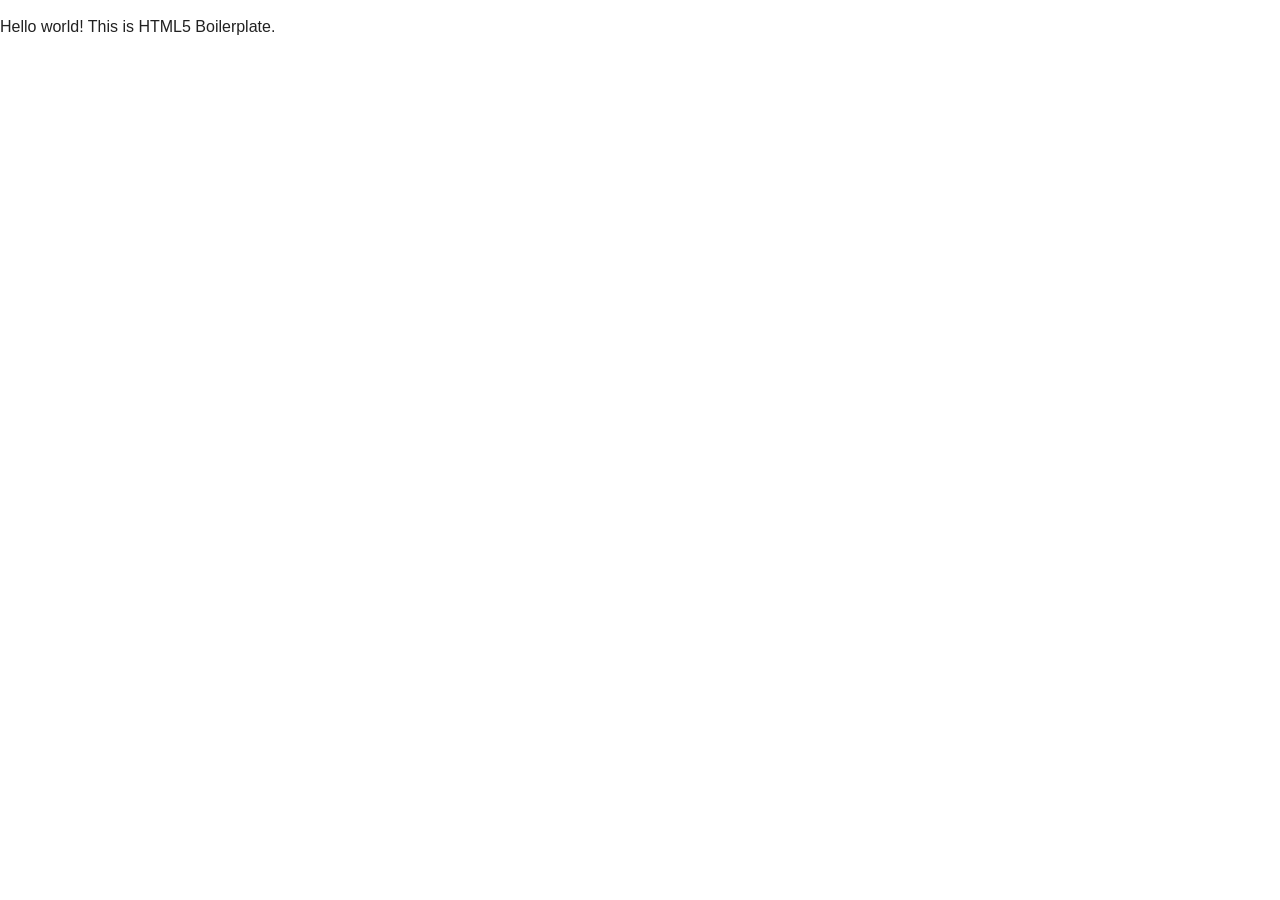
==== index.html @ 296d2efc "Initial commit" ====
<!doctype html>
<html class="no-js" lang="">
    <head>
        <meta charset="utf-8">
        <meta http-equiv="x-ua-compatible" content="ie=edge">
        <title></title>
        <meta name="description" content="">
        <meta name="viewport" content="width=device-width, initial-scale=1">

        <link rel="apple-touch-icon" href="apple-touch-icon.png">
        <!-- Place favicon.ico in the root directory -->
        <link rel="stylesheet" href="css/normalize.css">
        <link rel="stylesheet" href="css/main.css">
        <script src="js/vendor/modernizr-2.8.3.min.js"></script>
    </head>
    <body>
        <!--[if lt IE 8]>
            <p class="browserupgrade">You are using an <strong>outdated</strong> browser. Please <a href="http://browsehappy.com/">upgrade your browser</a> to improve your experience.</p>
        <![endif]-->

        <!-- Add your site or application content here -->
        <p>Hello world! This is HTML5 Boilerplate.</p>

        <script src="https://code.jquery.com/jquery-1.12.0.min.js"></script>
        <script>window.jQuery || document.write('<script src="js/vendor/jquery-1.12.0.min.js"><\/script>')</script>
        <script src="js/plugins.js"></script>
        <script src="js/main.js"></script>

        <!-- Google Analytics: change UA-XXXXX-X to be your site's ID. -->
        <script>
            (function(b,o,i,l,e,r){b.GoogleAnalyticsObject=l;b[l]||(b[l]=
            function(){(b[l].q=b[l].q||[]).push(arguments)});b[l].l=+new Date;
            e=o.createElement(i);r=o.getElementsByTagName(i)[0];
            e.src='https://www.google-analytics.com/analytics.js';
            r.parentNode.insertBefore(e,r)}(window,document,'script','ga'));
            ga('create','UA-XXXXX-X','auto');ga('send','pageview');
        </script>
    </body>
</html>
---- css/main.css ----
/*! HTML5 Boilerplate v5.3.0 | MIT License | https://html5boilerplate.com/ */

/*
 * What follows is the result of much research on cross-browser styling.
 * Credit left inline and big thanks to Nicolas Gallagher, Jonathan Neal,
 * Kroc Camen, and the H5BP dev community and team.
 */

/* ==========================================================================
   Base styles: opinionated defaults
   ========================================================================== */

html {
    color: #222;
    font-size: 1em;
    line-height: 1.4;
}

/*
 * Remove text-shadow in selection highlight:
 * https://twitter.com/miketaylr/status/12228805301
 *
 * These selection rule sets have to be separate.
 * Customize the background color to match your design.
 */

::-moz-selection {
    background: #b3d4fc;
    text-shadow: none;
}

::selection {
    background: #b3d4fc;
    text-shadow: none;
}

/*
 * A better looking default horizontal rule
 */

hr {
    display: block;
    height: 1px;
    border: 0;
    border-top: 1px solid #ccc;
    margin: 1em 0;
    padding: 0;
}

/*
 * Remove the gap between audio, canvas, iframes,
 * images, videos and the bottom of their containers:
 * https://github.com/h5bp/html5-boilerplate/issues/440
 */

audio,
canvas,
iframe,
img,
svg,
video {
    vertical-align: middle;
}

/*
 * Remove default fieldset styles.
 */

fieldset {
    border: 0;
    margin: 0;
    padding: 0;
}

/*
 * Allow only vertical resizing of textareas.
 */

textarea {
    resize: vertical;
}

/* ==========================================================================
   Browser Upgrade Prompt
   ========================================================================== */

.browserupgrade {
    margin: 0.2em 0;
    background: #ccc;
    color: #000;
    padding: 0.2em 0;
}

/* ==========================================================================
   Author's custom styles
   ========================================================================== */
/*** GENERAL LAYOUT ****/
html {
    box-sizing: border-box;
}
*, *:before, *:after {
    box-sizing: inherit;
}
#wrapper {
    position: relative;
    display: flex;
    flex-direction: column;
}
#page {
    min-height: calc(100vh - 50px);
    display: flex;
    flex-direction: column;
    flex: 1;
}
#page-header {

}
#page-footer {

}

#page-body {
    flex: 1;
}

/******* MENU *******/
/*Strip the ul of padding and list styling*/
nav {
    display: -webkit-box;  /* OLD - iOS 6-, Safari 3.1-6, BB7 */
    display: -ms-flexbox;  /* IE 10 */
    display: -webkit-flex; /*  Safari 6.1+. iOS 7.1+, BB10 */
    display: flex;         /* W3C Spec - Firefox, Chrome, Opera */
    justify-content: center;
    min-height: 50px;
}
ul {
    list-style-type:none;
    margin:0;
    padding:0;
    position: absolute;
    display: -webkit-box;  /* OLD - iOS 6-, Safari 3.1-6, BB7 */
    display: -ms-flexbox;  /* IE 10 */
    display: -webkit-flex; /*  Safari 6.1+. iOS 7.1+, BB10 */
    display: flex;         /* W3C Spec - Firefox, Chrome, Opera */
    z-index: 1000;
}

/*Create a horizontal list with spacing*/
li {
    /*     display:inline-block;*/

    margin-right: 1px;
}

/*Style for menu links*/
li a {
    display:block;
    min-width:140px;
    height: 50px;
    text-align: center;
    line-height: 50px;
    font-family: "Helvetica Neue", Helvetica, Arial, sans-serif;
    color: #fff;
    background: #2f3036;
    text-decoration: none;
}

/*Hover state for top level links*/
li:hover a {
    background: #19c589;
}

/*Style for dropdown links*/
li:hover ul a {
    background: #f3f3f3;
    color: #2f3036;
    height: 40px;
    line-height: 40px;
}

/*Hover state for dropdown links*/
li:hover ul a:hover {
    background: #19c589;
    color: #fff;
}

/*Hide dropdown links until they are needed*/
li ul {
    display: none;
}

/*Make dropdown links vertical*/
li ul li {
    display: block;
    /* float: none;*/
}

/*Prevent text wrapping*/
li ul li a {
    width: auto;
    min-width: 100px;
    padding: 0 20px;
}

/*Display the dropdown on hover*/
ul li a:hover + .submenu, .submenu:hover {
    display: block;
}

/*Style 'show menu' label button and hide it by default*/
.show-menu {
    font-family: "Helvetica Neue", Helvetica, Arial, sans-serif;
    text-decoration: none;
    color: #fff;
    background: #19c589;
    text-align: center;
    padding: 10px 0;
    display: none;
}

/*Hide checkbox*/
input[type=checkbox]{
    display: none;
}

/*Show menu when invisible checkbox is checked*/
input[type=checkbox]:checked ~ #menu{
    display: block;
}


/*Responsive Styles*/

@media screen and (max-width : 760px){
    /*Make dropdown links appear inline*/
    ul {
        position: static;
        display: none;
    }
    /*Create vertical spacing*/
    li {
        margin-bottom: 1px;
    }
    /*Make all menu links full width*/
    ul li, li a {
        width: 100%;
    }
    /*Display 'show menu' link*/
    .show-menu {
        display:block;
        width: 100%;
    }
    nav{
        justify-content: center;
        flex-direction: column;
    }
}







/* ==========================================================================
   Helper classes
   ========================================================================== */

/*
 * Hide visually and from screen readers
 */

.hidden {
    display: none !important;
}

/*
 * Hide only visually, but have it available for screen readers:
 * http://snook.ca/archives/html_and_css/hiding-content-for-accessibility
 */

.visuallyhidden {
    border: 0;
    clip: rect(0 0 0 0);
    height: 1px;
    margin: -1px;
    overflow: hidden;
    padding: 0;
    position: absolute;
    width: 1px;
}

/*
 * Extends the .visuallyhidden class to allow the element
 * to be focusable when navigated to via the keyboard:
 * https://www.drupal.org/node/897638
 */

.visuallyhidden.focusable:active,
.visuallyhidden.focusable:focus {
    clip: auto;
    height: auto;
    margin: 0;
    overflow: visible;
    position: static;
    width: auto;
}

/*
 * Hide visually and from screen readers, but maintain layout
 */

.invisible {
    visibility: hidden;
}

/*
 * Clearfix: contain floats
 *
 * For modern browsers
 * 1. The space content is one way to avoid an Opera bug when the
 *    `contenteditable` attribute is included anywhere else in the document.
 *    Otherwise it causes space to appear at the top and bottom of elements
 *    that receive the `clearfix` class.
 * 2. The use of `table` rather than `block` is only necessary if using
 *    `:before` to contain the top-margins of child elements.
 */

.clearfix:before,
.clearfix:after {
    content: " "; /* 1 */
    display: table; /* 2 */
}

.clearfix:after {
    clear: both;
}

/* ==========================================================================
   EXAMPLE Media Queries for Responsive Design.
   These examples override the primary ('mobile first') styles.
   Modify as content requires.
   ========================================================================== */

@media only screen and (min-width: 35em) {
    /* Style adjustments for viewports that meet the condition */
}

@media print,
(-webkit-min-device-pixel-ratio: 1.25),
(min-resolution: 1.25dppx),
(min-resolution: 120dpi) {
    /* Style adjustments for high resolution devices */
}

/* ==========================================================================
   Print styles.
   Inlined to avoid the additional HTTP request:
   http://www.phpied.com/delay-loading-your-print-css/
   ========================================================================== */

@media print {
    *,
    *:before,
    *:after,
    *:first-letter,
    *:first-line {
        background: transparent !important;
        color: #000 !important; /* Black prints faster:
                                   http://www.sanbeiji.com/archives/953 */
        box-shadow: none !important;
        text-shadow: none !important;
    }

    a,
    a:visited {
        text-decoration: underline;
    }

    a[href]:after {
        content: " (" attr(href) ")";
    }

    abbr[title]:after {
        content: " (" attr(title) ")";
    }

    /*
     * Don't show links that are fragment identifiers,
     * or use the `javascript:` pseudo protocol
     */

    a[href^="#"]:after,
    a[href^="javascript:"]:after {
        content: "";
    }

    pre,
    blockquote {
        border: 1px solid #999;
        page-break-inside: avoid;
    }

    /*
     * Printing Tables:
     * http://css-discuss.incutio.com/wiki/Printing_Tables
     */

    thead {
        display: table-header-group;
    }

    tr,
    img {
        page-break-inside: avoid;
    }

    img {
        max-width: 100% !important;
    }

    p,
    h2,
    h3 {
        orphans: 3;
        widows: 3;
    }

    h2,
    h3 {
        page-break-after: avoid;
    }
}
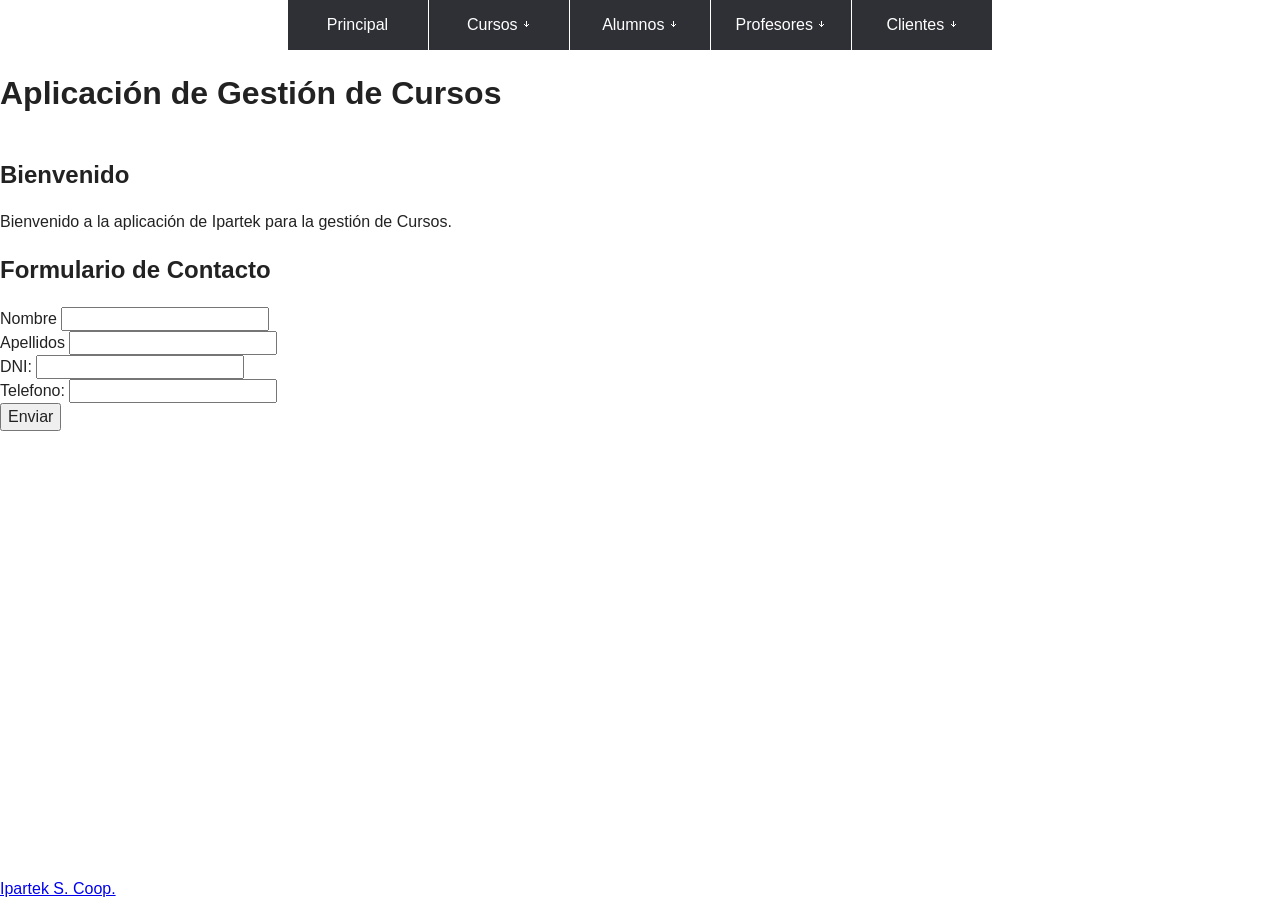
==== commit 0654ff6e: "Añadido javascript y tablas." ====
--- a/index.html
+++ b/index.html
@@ -1,39 +1,101 @@
 <!doctype html>
 <html class="no-js" lang="">
-    <head>
-        <meta charset="utf-8">
-        <meta http-equiv="x-ua-compatible" content="ie=edge">
-        <title></title>
-        <meta name="description" content="">
-        <meta name="viewport" content="width=device-width, initial-scale=1">
+<head>
+    <meta charset="utf-8">
+    <meta http-equiv="x-ua-compatible" content="ie=edge">
+    <title>Gestión docente Ipartek</title>
+    <meta name="description" content="">
+    <meta name="viewport" content="width=device-width, initial-scale=1">
 
-        <link rel="apple-touch-icon" href="apple-touch-icon.png">
-        <!-- Place favicon.ico in the root directory -->
-        <link rel="stylesheet" href="css/normalize.css">
-        <link rel="stylesheet" href="css/main.css">
-        <script src="js/vendor/modernizr-2.8.3.min.js"></script>
-    </head>
-    <body>
-        <!--[if lt IE 8]>
-            <p class="browserupgrade">You are using an <strong>outdated</strong> browser. Please <a href="http://browsehappy.com/">upgrade your browser</a> to improve your experience.</p>
-        <![endif]-->
+    <link rel="apple-touch-icon" href="apple-touch-icon.png">
+    <!-- Place favicon.ico in the root directory -->
 
-        <!-- Add your site or application content here -->
-        <p>Hello world! This is HTML5 Boilerplate.</p>
+    <link rel="stylesheet" href="css/normalize.css">
+    <link rel="stylesheet" href="css/main.css">
+    <script src="js/vendor/modernizr-2.8.3.min.js"></script>
+</head>
+<body>
+<nav>
+    <label for="show-menu" class="show-menu">Mostrar Menú</label>
+    <input type="checkbox" id="show-menu" role="button">
+    <ul id="menu">
+        <li><a href="index.html">Principal</a></li>
+        <li>
+            <a href="#">Cursos ￬</a>
+            <ul class="submenu">
+                <li><a href="cursos/cursos.html">Listado Cursos</a></li>
+            </ul>
+        </li>
+        <li>
+            <a href="#">Alumnos ￬</a>
+            <ul class="submenu">
+                <li><a href="alumnos/alumnos.html">L. Alumnos</a></li>
+            </ul>
+        </li>
+        <li>
+            <a href="#">Profesores ￬</a>
+            <ul class="submenu">
+                <li><a href="profesores/profesores.html">L. Profesores</a></li>
+            </ul>
+        </li>
+        <li>
+            <a href="#">Clientes ￬</a>
+            <ul class="submenu">
+                <li><a href="clientes/clientes.html">L. Clientes</a></li>
+            </ul>
+        </li>
+    </ul>
+</nav>
+<div id="wrapper">
+    <div id="page">
+        <header id="page-header">
+            <h1>Aplicación de Gestión de Cursos</h1>
+        </header>
+        <main id="page-body">
+            <section id="home">
+                <header><h2>Bienvenido</h2></header>
+                <div>Bienvenido a la aplicación de Ipartek para la gestión de Cursos.</div>
+            </section>
+            <section class="flexcontainer"  id="contact">
+        <header><h2>Formulario de Contacto</h2></header>
+        <div class="flexcontainer">
+            <form class="flexcontainer" id="contactForm" action="#" method="post">
+                <div class="flexcontainer">
+                    <label for="nombre">Nombre</label>
+                    <input type="text" name="nombre" id="nombre"/>
+                    <div class="text-error"></div>
+                </div>
+                <div class="flexcontainer">
+                    <label for="apellidos">Apellidos</label>
+                    <input type="text" name="apellidos" id="apellidos"/>
+                    <div class="text-error"></div>
 
-        <script src="https://code.jquery.com/jquery-1.12.0.min.js"></script>
-        <script>window.jQuery || document.write('<script src="js/vendor/jquery-1.12.0.min.js"><\/script>')</script>
-        <script src="js/plugins.js"></script>
-        <script src="js/main.js"></script>
-
-        <!-- Google Analytics: change UA-XXXXX-X to be your site's ID. -->
-        <script>
-            (function(b,o,i,l,e,r){b.GoogleAnalyticsObject=l;b[l]||(b[l]=
-            function(){(b[l].q=b[l].q||[]).push(arguments)});b[l].l=+new Date;
-            e=o.createElement(i);r=o.getElementsByTagName(i)[0];
-            e.src='https://www.google-analytics.com/analytics.js';
-            r.parentNode.insertBefore(e,r)}(window,document,'script','ga'));
-            ga('create','UA-XXXXX-X','auto');ga('send','pageview');
-        </script>
-    </body>
+                </div>
+                <div class="flexcontainer">
+                    <label for="dni">DNI:</label>
+                    <input type="text" name="dni" id="dni"/>
+                    <div class="text-error"></div>
+                </div>
+                <div class="flexcontainer">
+                    <label for="telefono">Telefono:</label>
+                    <input type="text" name="telefono" id="telefono"/>
+                    <div class="text-error"></div>
+                </div>
+                <div class="flexcontainer">
+                    <button class="">Enviar</button>
+                </div>
+            </form>
+        </div>
+    </section>
+        </main>
+        <footer id="page-footer">
+            <a href="http://formacion.ipartek.com" target="_blank">Ipartek S. Coop.</a>
+        </footer>
+    </div>
+</div>
+<script src="js/vendor/jquery-1.12.0.min.js"></script>
+<script>window.jQuery || document.write('<script src="js/vendor/jquery-1.12.0.min.js"><\/script>')</script>
+<script src="js/plugins.js"></script>
+<script src="js/main.js"></script>
+</body>
 </html>
--- a/css/main.css
+++ b/css/main.css
@@ -220,7 +220,7 @@
 
 /*Hide checkbox*/
 input[type=checkbox]{
-    display: none;
+    /*display: none;*/
 }
 
 /*Show menu when invisible checkbox is checked*/
